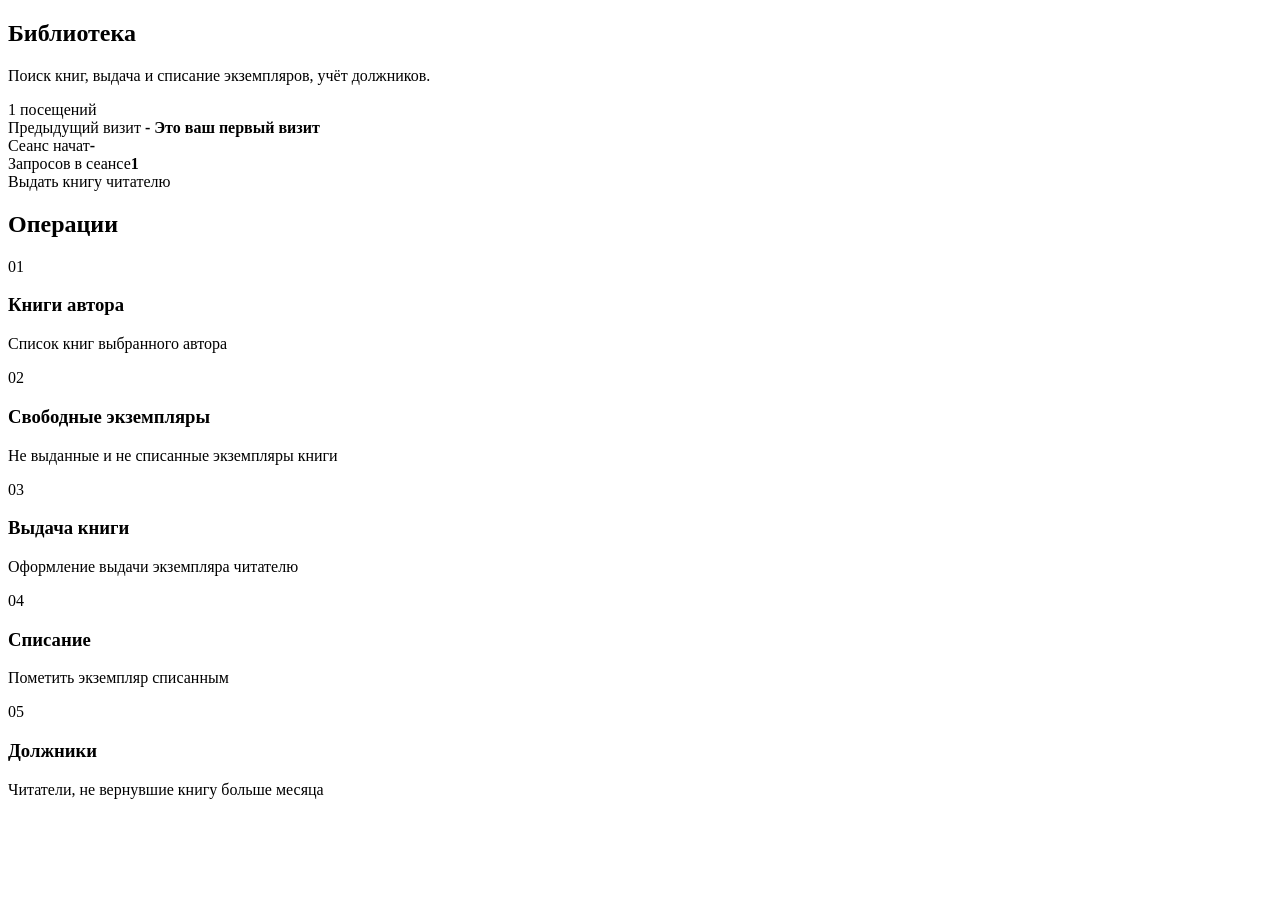
==== src/main/resources/templates/index.html @ 362df6ca "first commit" ====
<!DOCTYPE html>
<html lang="ru" xmlns:th="http://www.thymeleaf.org">
<head th:replace="~{fragments :: head('Библиотека')}"></head>
<body>
<header th:replace="~{fragments :: nav}"></header>
<main class="page">
    <div th:replace="~{fragments :: flash}"></div>

    <section class="block hero">
        <h1 class="display">Библиотека</h1>
        <p>Поиск книг, выдача и списание экземпляров, учёт должников.</p>
    </section>

    <section class="stat-row">
        <div class="stat">
            <span class="num" th:text="${visitCount}">1</span>
            <span class="label">посещений</span>
        </div>
        <div class="block kv-list">
            <div class="kv">
                <span class="label">Предыдущий визит</span>
                <b th:if="${previousVisit != null}" th:text="${previousVisit}">-</b>
                <b th:if="${previousVisit == null}">Это ваш первый визит</b>
            </div>
            <div class="kv"><span class="label">Сеанс начат</span><b th:text="${sessionStart}">-</b></div>
            <div class="kv"><span class="label">Запросов в сеансе</span><b th:text="${requests}">1</b></div>
        </div>
    </section>

    <section class="strip">
        <a class="btn" th:href="@{/issue}">Выдать книгу читателю</a>
    </section>

    <h2 class="section-title">Операции</h2>
    <section class="cols">
        <a class="col-card" th:href="@{/books}">
            <span class="num">01</span><h3>Книги автора</h3><p>Список книг выбранного автора</p>
        </a>
        <a class="col-card" th:href="@{/copies}">
            <span class="num">02</span><h3>Свободные экземпляры</h3><p>Не выданные и не списанные экземпляры книги</p>
        </a>
        <a class="col-card" th:href="@{/issue}">
            <span class="num">03</span><h3>Выдача книги</h3><p>Оформление выдачи экземпляра читателю</p>
        </a>
        <a class="col-card" th:href="@{/writeoff}">
            <span class="num">04</span><h3>Списание</h3><p>Пометить экземпляр списанным</p>
        </a>
        <a class="col-card" th:href="@{/debtors}">
            <span class="num">05</span><h3>Должники</h3><p>Читатели, не вернувшие книгу больше месяца</p>
        </a>
    </section>
</main>
<footer th:replace="~{fragments :: footer}"></footer>
</body>
</html>
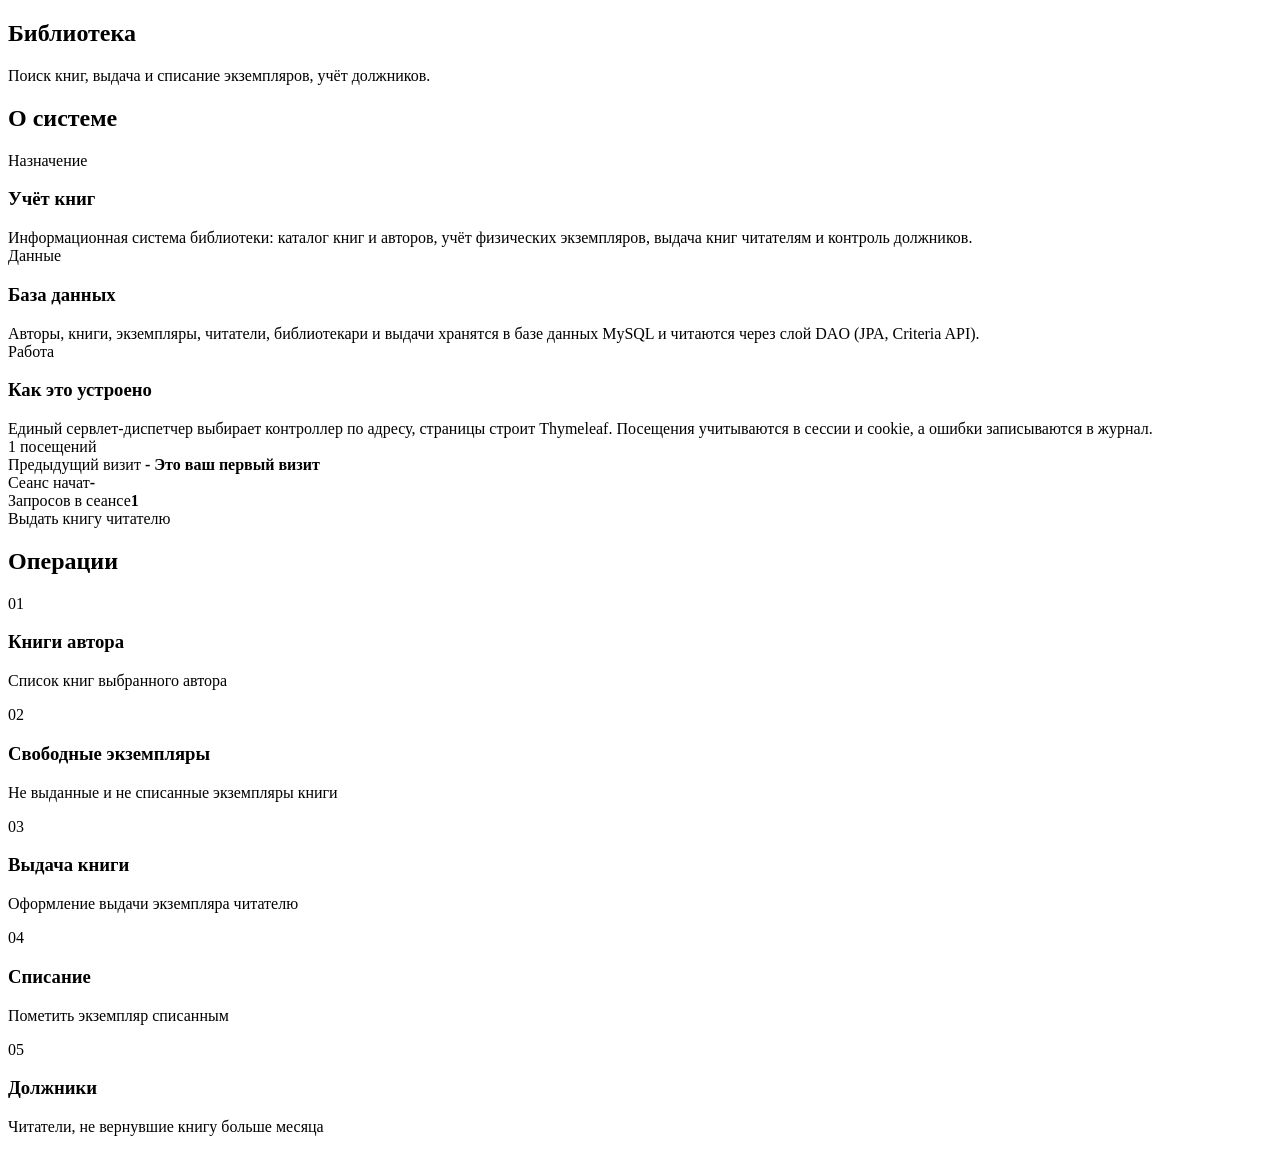
==== commit 3275983c: "Updated" ====
--- a/src/main/resources/templates/index.html
+++ b/src/main/resources/templates/index.html
@@ -9,6 +9,28 @@
     <section class="block hero">
         <h1 class="display">Библиотека</h1>
         <p>Поиск книг, выдача и списание экземпляров, учёт должников.</p>
+    </section>
+
+    <h2 class="section-title">О системе</h2>
+    <section class="cards">
+        <article class="card">
+            <span class="tag">Назначение</span>
+            <h3>Учёт книг</h3>
+            <span class="meta">Информационная система библиотеки: каталог книг и авторов, учёт физических
+                экземпляров, выдача книг читателям и контроль должников.</span>
+        </article>
+        <article class="card">
+            <span class="tag">Данные</span>
+            <h3>База данных</h3>
+            <span class="meta">Авторы, книги, экземпляры, читатели, библиотекари и выдачи хранятся в
+                базе данных MySQL и читаются через слой DAO (JPA, Criteria API).</span>
+        </article>
+        <article class="card">
+            <span class="tag">Работа</span>
+            <h3>Как это устроено</h3>
+            <span class="meta">Единый сервлет-диспетчер выбирает контроллер по адресу, страницы строит Thymeleaf.
+                Посещения учитываются в сессии и cookie, а ошибки записываются в журнал.</span>
+        </article>
     </section>
 
     <section class="stat-row">
